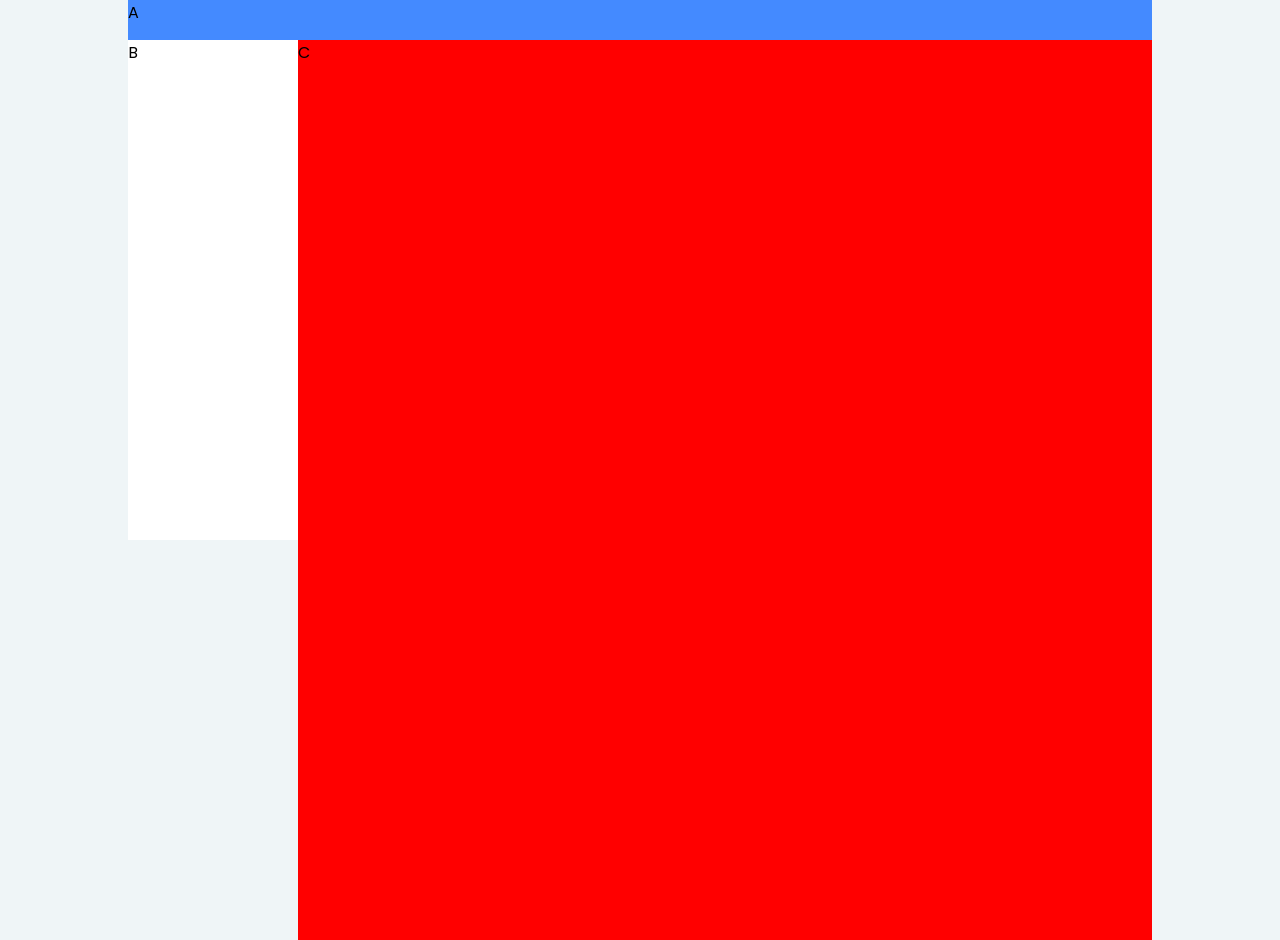
==== dash-01/index.html @ 1ed7da80 "Add files via upload" ====
<!DOCTYPE html>
<html lang="pt-br">
<head>
    <meta charset="UTF-8">
    <meta name="viewport" content="width=device-width, initial-scale=1.0">
    <title>Dash 01</title>
    <link rel="stylesheet" href="style.css">
</head>
<body>
    <div class="container">
        <header>A</header>
        <div class="box">
            <aside>B</aside>
            <main>C</main>
        </div>
    </div>
</body>
</html>
---- dash-01/style.css ----
@import url('https://fonts.googleapis.com/css2?family=Poppins:ital,wght@0,100;0,200;0,300;0,400;0,500;0,600;0,700;0,800;0,900;1,100;1,200;1,300;1,400;1,500;1,600;1,700;1,800;1,900&display=swap');

* {
    margin: 0;
    padding: 0;
    box-sizing: border-box;
    font-family: poppins, sans-serif;
}

body{
    background-color: #eff5f7;
}

.container{
    width: 80%;
    margin: 0 auto;
}

header{
    background-color: #448aff;
    min-width: 100%;
    height: 40px;
}

.box{
    display: flex;
    height: 100vh;
}

aside{
    background-color: #fff;
    min-width: 170px;
    height: 500px;
}

main{
    background-color: red;
    min-width: calc(100% - 170px);
}
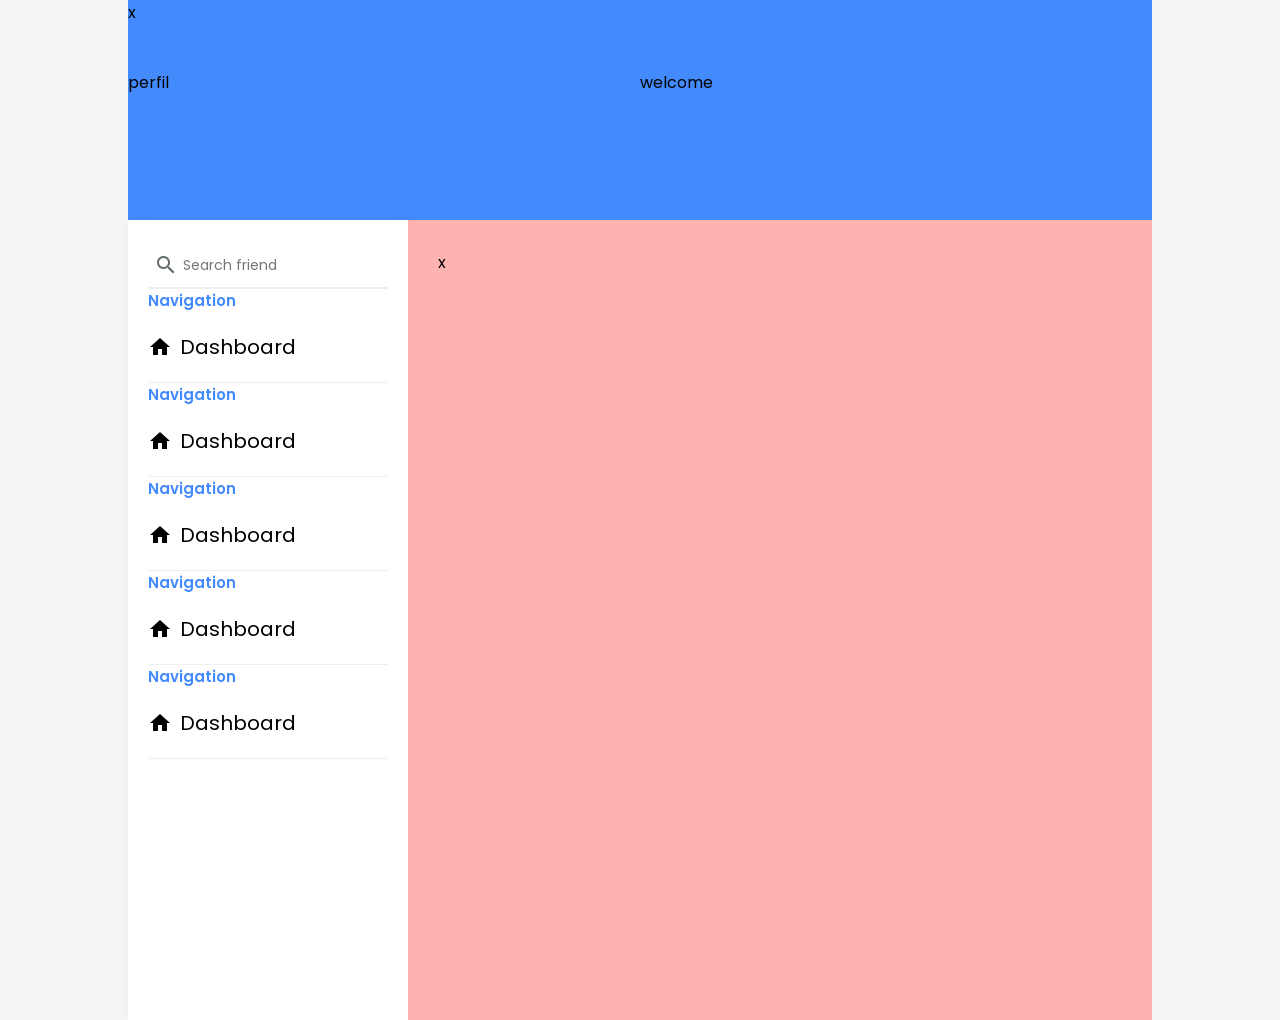
==== commit 4c070ec1: "Add files via upload" ====
--- a/dash-01/index.html
+++ b/dash-01/index.html
@@ -1,18 +1,85 @@
-<!DOCTYPE html>
+<!doctype html>
 <html lang="pt-br">
-<head>
-    <meta charset="UTF-8">
-    <meta name="viewport" content="width=device-width, initial-scale=1.0">
-    <title>Dash 01</title>
-    <link rel="stylesheet" href="style.css">
-</head>
-<body>
+  <head>
+    <meta charset="UTF-8" />
+    <meta name="viewport" content="width=device-width, initial-scale=1.0" />
+    <title>Dashboard 01</title>
+    <link rel="stylesheet" href="style.css" />
+    <link
+      href="https://fonts.googleapis.com/icon?family=Material+Icons"
+      rel="stylesheet"
+    />
+  </head>
+  <body>
     <div class="container">
-        <header>A</header>
-        <div class="box">
-            <aside>B</aside>
-            <main>C</main>
-        </div>
+      <header>x</header>
+
+      <div class="sub-header">
+        <div class="box1">perfil</div>
+        <div class="box2">welcome</div>
+      </div>
+      <main>
+        <aside class="sidebar">
+          <div class="search-box">
+            <span class="material-icons">search</span>
+            <input
+              type="text"
+              name="search"
+              id="search"
+              placeholder="Search friend"
+            />
+          </div>
+
+          <div class="menu">
+            <div class="menu-section">
+              <h3>Navigation</h3>
+              <ul>
+                <li class="menu-item">
+                  <span class="material-icons">home</span>
+                  <span class="text">Dashboard</span>
+                </li>
+              </ul>
+            </div>
+            <div class="menu-section">
+              <h3>Navigation</h3>
+              <ul>
+                <li class="menu-item">
+                  <span class="material-icons">home</span>
+                  <span class="text">Dashboard</span>
+                </li>
+              </ul>
+            </div>
+            <div class="menu-section">
+              <h3>Navigation</h3>
+              <ul>
+                <li class="menu-item">
+                  <span class="material-icons">home</span>
+                  <span class="text">Dashboard</span>
+                </li>
+              </ul>
+            </div>
+            <div class="menu-section">
+              <h3>Navigation</h3>
+              <ul>
+                <li class="menu-item">
+                  <span class="material-icons">home</span>
+                  <span class="text">Dashboard</span>
+                </li>
+              </ul>
+            </div>
+            <div class="menu-section">
+              <h3>Navigation</h3>
+              <ul>
+                <li class="menu-item">
+                  <span class="material-icons">home</span>
+                  <span class="text">Dashboard</span>
+                </li>
+              </ul>
+            </div>
+          </div>
+        </aside>
+        <div class="content">x</div>
+      </main>
     </div>
-</body>
+  </body>
 </html>
--- a/dash-01/style.css
+++ b/dash-01/style.css
@@ -1,39 +1,147 @@
-@import url('https://fonts.googleapis.com/css2?family=Poppins:ital,wght@0,100;0,200;0,300;0,400;0,500;0,600;0,700;0,800;0,900;1,100;1,200;1,300;1,400;1,500;1,600;1,700;1,800;1,900&display=swap');
+@import url("https://fonts.googleapis.com/css2?family=Poppins:wght@300;400;500;600;700&display=swap");
+
+/*
+icons
+search
+home
+apps
+layers
+assignment
+bar_chart
+*/
+
+/* https://github.com/jrcampos82/web1-2026-dash-01.git */
+
+:root {
+  /* Icons */
+  --icon-color-default: #777;
+  --icon-color-search: #626a6e;
+  /* Header */
+  --bg-header: #438afc;
+
+  /* perfil */
+  --bg-perfil: #3761b7;
+
+  /* Sidebar */
+  --primary-color: #448aff;
+  --bg-sidebar: #ffffff;
+  --text-primary: #555555;
+  --text-muted: #999999;
+  --section-title: #448aff;
+  --border-color: #eeeeee;
+  --hover-bg: #f8f9fa;
+  --active-shadow: 0 4px 15px rgba(68, 138, 255, 0.3);
+  --bg-page: #f5f5f5;
+
+  /* Content */
+  --bg-content: #ffb2b2;
+}
 
 * {
-    margin: 0;
-    padding: 0;
-    box-sizing: border-box;
-    font-family: poppins, sans-serif;
+  margin: 0;
+  padding: 0;
+  box-sizing: border-box;
+  font-family: "Poppins", sans-serif;
 }
 
-body{
-    background-color: #eff5f7;
+body {
+  background-color: var(--bg-page);
+  display: flex;
+  min-height: 100vh;
 }
 
-.container{
-    width: 80%;
-    margin: 0 auto;
+.container {
+  margin: 0 auto;
+  height: 100vh;
+  width: 80%;
 }
 
-header{
-    background-color: #448aff;
-    min-width: 100%;
-    height: 40px;
+header {
+  height: 70px;
+  background-color: var(--bg-header);
+  width: 100%;
 }
 
-.box{
-    display: flex;
-    height: 100vh;
+.sub-header {
+  display: flex;
+  justify-content: space-between;
+  background-color: var(--bg-header);
+  height: 150px;
+  width: 100%;
 }
 
-aside{
-    background-color: #fff;
-    min-width: 170px;
-    height: 500px;
+.box1 {
+  width: 280px;
+  background-color: #438afc;
 }
 
-main{
-    background-color: red;
-    min-width: calc(100% - 170px);
+.box2 {
+  width: 50%;
+  background-color: var(--bg-header);
+}
+
+.sidebar {
+  min-width: 280px;
+  background-color: var(--bg-sidebar);
+  padding: 30px 20px;
+  box-shadow: 2px 0 10px rgba(0, 0, 0, 0.05);
+  height: 800px;
+  /* overflow-y: auto; */
+}
+
+.search-box {
+  display: flex;
+  align-items: center;
+  justify-content: center;
+  border-bottom: 2px solid var(--border-color);
+  padding-bottom: 7px;
+}
+
+.menu-section {
+    font-size: 20px;
+}
+
+.menu-section h3 {
+    font-size: 15px;
+    font-weight: 600;
+    color: var(--section-title);
+    margin-bottom: 20px;
+}
+
+.menu-section ul {
+    list-style: none;
+}
+
+.menu-section .menu-item {
+    display: flex;
+    align-items: center;
+    gap: 8px;
+    border-bottom: 1px solid var(--border-color);
+    padding-bottom: 20px;
+}
+
+main {
+  display: flex;
+}
+
+.search-box .material-icons {
+  font-size: 24px;
+  color: var(--icon-color-search);
+}
+
+.search-box input {
+  width: 200px;
+  margin-left: 5px;
+  font-size: 14px;
+  height: 30px;
+  color: var(--text-primary);
+  border: none;
+  outline: none;
+}
+
+.content {
+  width: 100%;
+  background-color: var(--bg-content);
+  padding: 30px;
+  min-height: 100%;
 }
